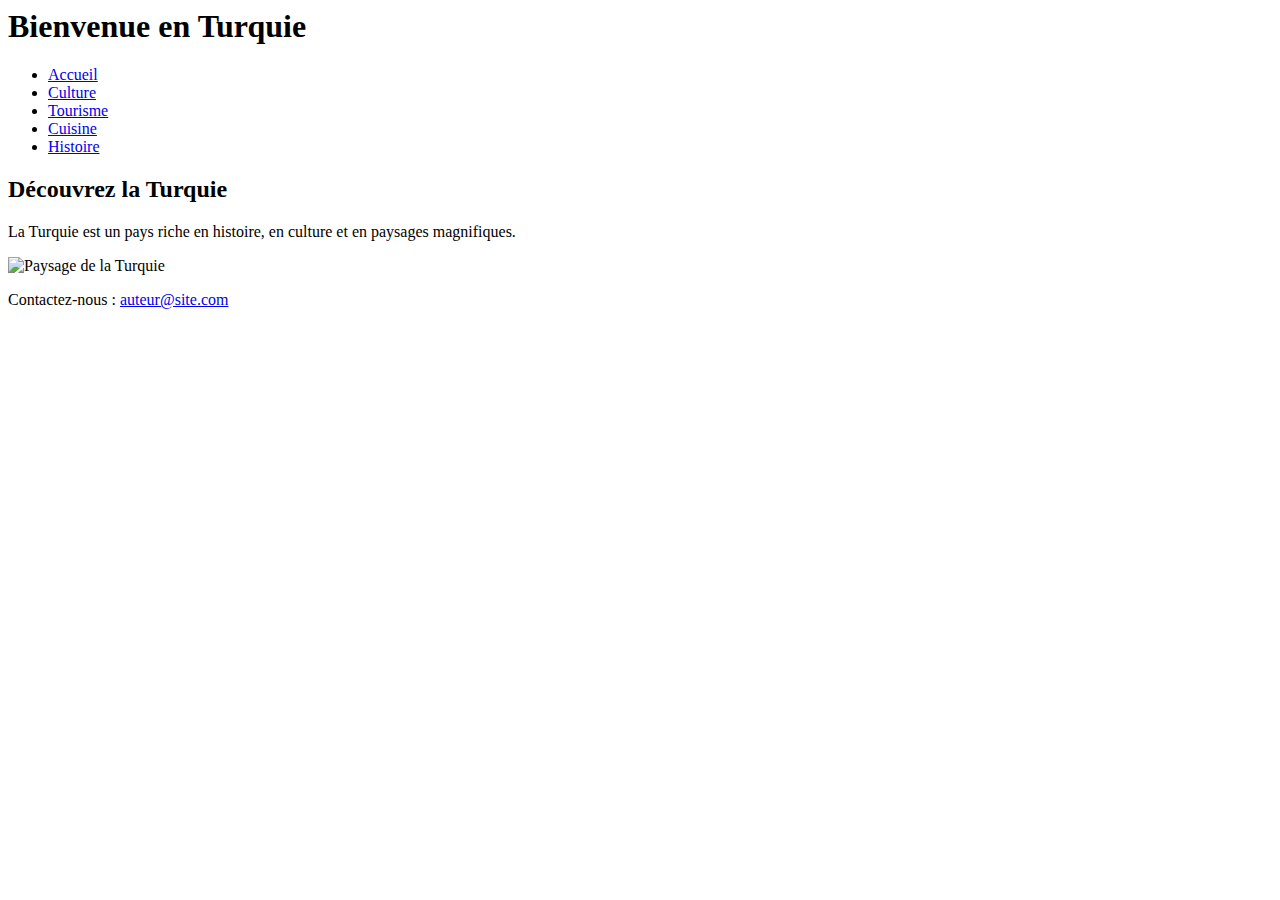
==== index.html @ ba02fbda "Create index.html" ====
<html lang="fr">
    <head>
        <meta charset="UTF-8">
        <meta name="viewport" content="width=device-width, initial-scale=1.0">
        <title>Accueil - Turquie</title> <link rel="stylesheet" href="styles.css">
    </head>
    <body>
        <header>
            <h1>Bienvenue en Turquie</h1>
            <nav>
                <ul>
                    <li><a href="index.html">Accueil</a></li>
                    <li><a href="culture.html">Culture</a></li>
                    <li><a href="tourisme.html">Tourisme</a></li>
                    <li><a href="cuisine.html">Cuisine</a></li>
                    <li><a href="histoire.html">Histoire</a></li>
                </ul>
            </nav>
        </header>
        <main>
            <section>
                <h2>Découvrez la Turquie</h2>
                <p>La Turquie est un pays riche en histoire, en culture et en paysages magnifiques.</p>
                <img src="turkey.jpg" alt="Paysage de la Turquie">
            </section>
        </main>
        <footer> 
            <p>Contactez-nous : <a href="mailto:auteur@site.com">auteur@site.com</a></p>
        </footer>
    </body>
</html>
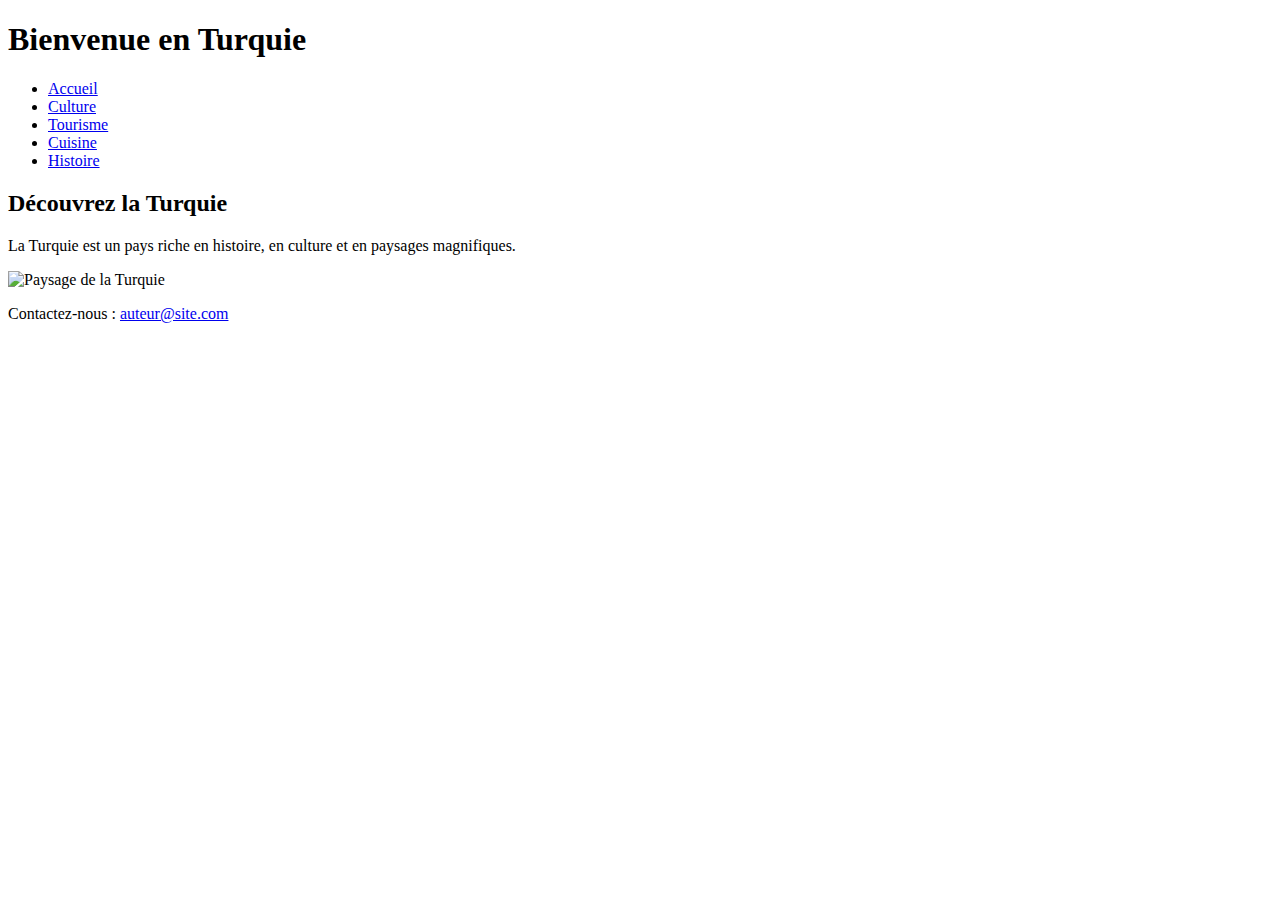
==== commit bb53a7db: "Update index.html" ====
--- a/index.html
+++ b/index.html
@@ -1,8 +1,10 @@
+<!DOCTYPE html>
 <html lang="fr">
     <head>
         <meta charset="UTF-8">
         <meta name="viewport" content="width=device-width, initial-scale=1.0">
-        <title>Accueil - Turquie</title> <link rel="stylesheet" href="styles.css">
+        <title>Accueil - Turquie</title>
+        <link href="style.css" rel="stylesheet" type="text/css"/>
     </head>
     <body>
         <header>
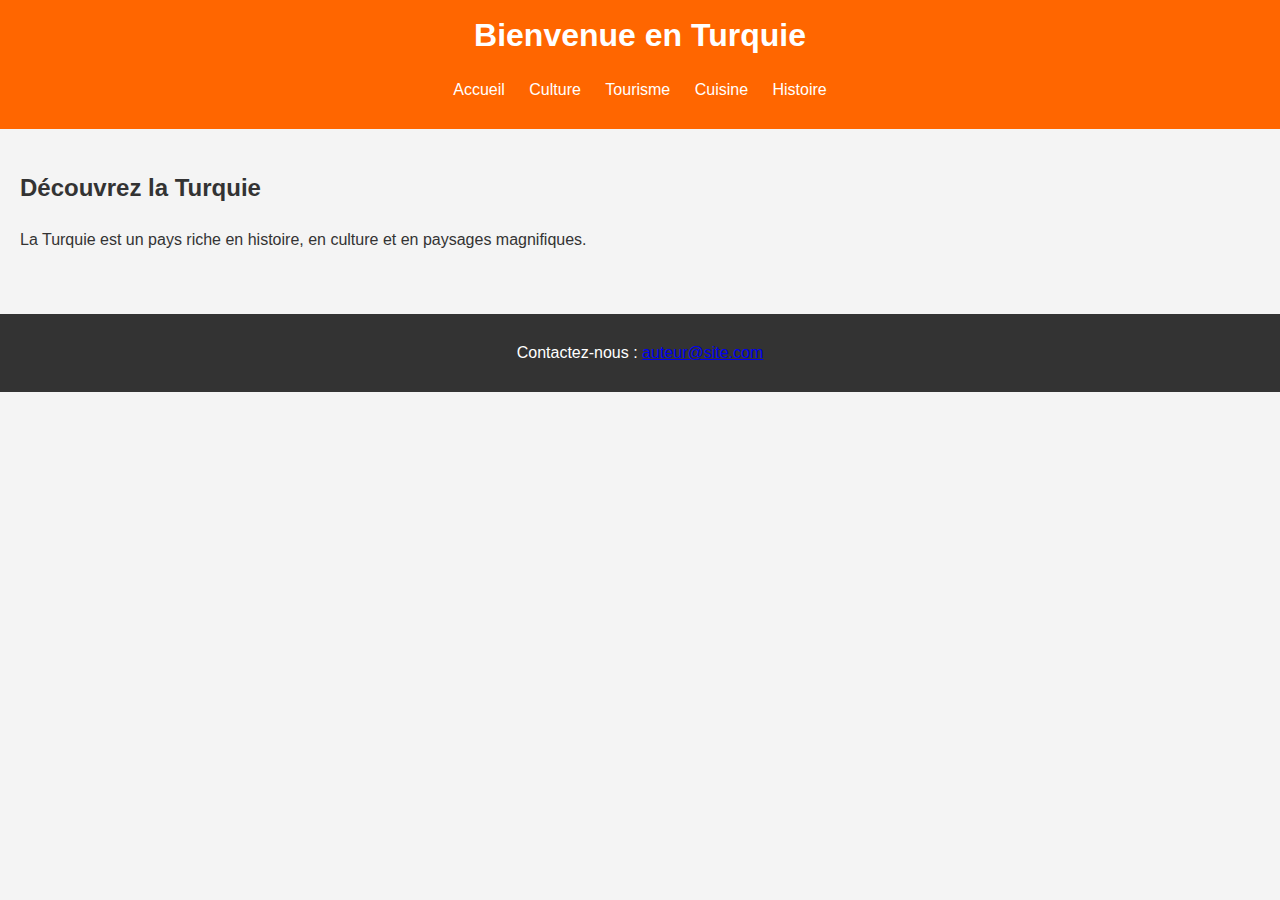
==== commit b2ff90c0: "Update index.html" ====
--- a/index.html
+++ b/index.html
@@ -3,7 +3,7 @@
     <head>
         <meta charset="UTF-8">
         <meta name="viewport" content="width=device-width, initial-scale=1.0">
-        <title>Accueil - Turquie</title>
+        <title>Accueil - Turquie</title> <link rel="stylesheet" href="styles.css">
         <link href="style.css" rel="stylesheet" type="text/css"/>
     </head>
     <body>
@@ -23,11 +23,10 @@
             <section>
                 <h2>Découvrez la Turquie</h2>
                 <p>La Turquie est un pays riche en histoire, en culture et en paysages magnifiques.</p>
-                <img src="turkey.jpg" alt="Paysage de la Turquie">
+                <img src="img/turquie.jpg" alt=""/>
             </section>
         </main>
         <footer> 
             <p>Contactez-nous : <a href="mailto:auteur@site.com">auteur@site.com</a></p>
         </footer>
     </body>
-</html>
--- a/style.css
+++ b/style.css
@@ -0,0 +1,42 @@
+body {
+    font-family: Arial, sans-serif;
+    line-height: 1.6;
+    margin: 0;
+    padding: 0;
+    background-color: #f4f4f4;
+    color: #333;
+} 
+header {
+    background: #ff6600;
+    color: #fff;
+    padding: 10px 0;
+    text-align: center;
+} 
+header h1 {
+    margin: 0;
+}
+nav ul {
+    list-style: none;
+    padding: 0;
+} 
+nav ul li {
+    display: inline;
+    margin: 0 10px;
+} 
+nav ul li a {
+    color: #fff;
+    text-decoration: none;
+} 
+main {
+    padding: 20px;
+} 
+main img, video {
+    max-width: 100%;
+    height: auto;
+}
+footer {
+    text-align: center;
+    padding: 10px 0;
+    background: #333;
+    color: #fff;
+}
